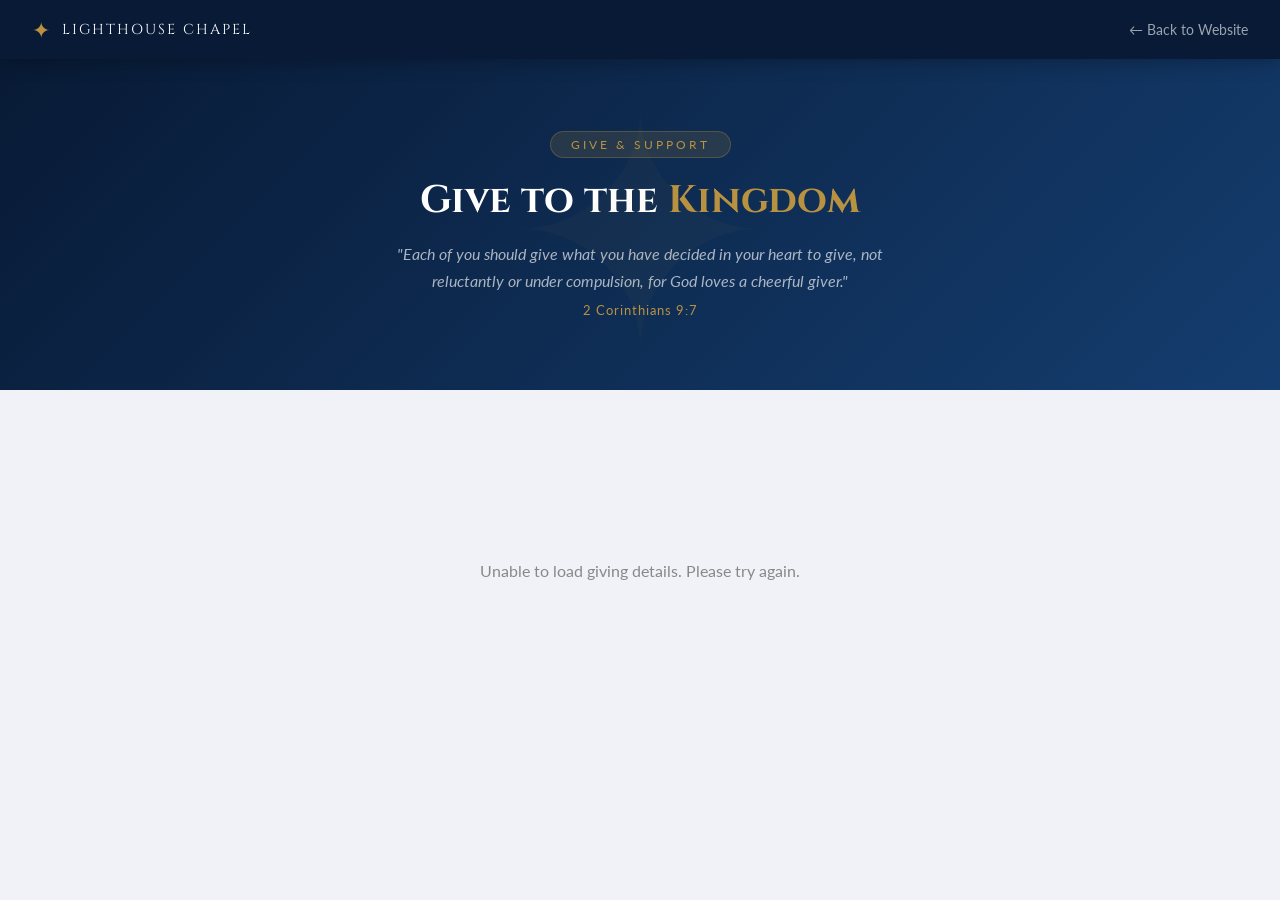
==== give.html @ 6e42f1c6 "INITIAL APP" ====
<!DOCTYPE html>
<html lang="en">

<head>
    <meta charset="UTF-8" />
    <meta name="viewport" content="width=device-width, initial-scale=1.0" />
    <title>Give — Lighthouse Chapel</title>
    <link rel="preconnect" href="https://fonts.googleapis.com">
    <link
        href="https://fonts.googleapis.com/css2?family=Cinzel:wght@400;600;700&family=Lato:wght@300;400;700&display=swap"
        rel="stylesheet">
    <style>
        :root {
            --navy: #0d2b52;
            --navy-dark: #081a35;
            --navy-mid: #143d6f;
            --navy-light: #1e5298;
            --gold: #b89240;
            --gold-light: #d4af60;
            --white: #fff;
            --off-white: #f8f6f2;
            --bg: #f0f2f8;
            --text: #1a1a2e;
            --text-mid: #555577;
            --text-light: #888899;
            --border: #e0e4f0;
            --success: #27ae60;
            --error: #e74c3c;
            --radius: 10px;
            --shadow: 0 2px 16px rgba(13, 43, 82, 0.1);
            --font-heading: 'Cinzel', serif;
            --font-body: 'Lato', sans-serif;
        }

        *,
        *::before,
        *::after {
            box-sizing: border-box;
            margin: 0;
            padding: 0;
        }

        body {
            font-family: var(--font-body);
            background: var(--bg);
            color: var(--text);
            min-height: 100vh;
        }

        a {
            text-decoration: none;
            color: inherit;
        }

        /* NAV */
        .nav {
            background: var(--navy-dark);
            padding: 16px 32px;
            display: flex;
            align-items: center;
            justify-content: space-between;
            position: sticky;
            top: 0;
            z-index: 100;
            box-shadow: 0 2px 20px rgba(0, 0, 0, 0.3);
        }

        .nav-brand {
            display: flex;
            align-items: center;
            gap: 12px;
        }

        .nav-brand-icon {
            color: var(--gold);
            font-size: 1.4rem;
        }

        .nav-brand-name {
            font-family: var(--font-heading);
            color: var(--white);
            font-size: 0.9rem;
            letter-spacing: 2px;
        }

        .nav-back {
            color: rgba(255, 255, 255, 0.6);
            font-size: 0.85rem;
            display: flex;
            align-items: center;
            gap: 6px;
            transition: 0.2s;
        }

        .nav-back:hover {
            color: var(--gold);
        }

        /* HERO */
        .hero {
            background: linear-gradient(135deg, var(--navy-dark) 0%, var(--navy-mid) 100%);
            padding: 72px 32px;
            text-align: center;
            position: relative;
            overflow: hidden;
        }

        .hero::before {
            content: '✦';
            position: absolute;
            left: 50%;
            top: 50%;
            transform: translate(-50%, -50%);
            font-size: 20rem;
            color: rgba(184, 146, 64, 0.04);
            pointer-events: none;
        }

        .hero-tag {
            display: inline-block;
            background: rgba(184, 146, 64, 0.15);
            color: var(--gold);
            border: 1px solid rgba(184, 146, 64, 0.3);
            padding: 6px 20px;
            border-radius: 50px;
            font-size: 0.72rem;
            letter-spacing: 3px;
            text-transform: uppercase;
            margin-bottom: 20px;
        }

        .hero-title {
            font-family: var(--font-heading);
            color: var(--white);
            font-size: 2.4rem;
            line-height: 1.2;
            margin-bottom: 16px;
        }

        .hero-title span {
            color: var(--gold);
        }

        .hero-scripture {
            color: rgba(255, 255, 255, 0.65);
            font-size: 1rem;
            max-width: 560px;
            margin: 0 auto 8px;
            line-height: 1.7;
            font-style: italic;
        }

        .hero-scripture-ref {
            color: var(--gold);
            font-size: 0.82rem;
            letter-spacing: 1px;
        }

        /* MAIN */
        .main {
            max-width: 900px;
            margin: 0 auto;
            padding: 48px 32px;
        }

        /* GIVING TIERS */
        .section-label {
            font-family: var(--font-heading);
            font-size: 0.72rem;
            letter-spacing: 3px;
            text-transform: uppercase;
            color: var(--text-light);
            margin-bottom: 20px;
            padding-bottom: 12px;
            border-bottom: 2px solid var(--border);
        }

        .tiers-grid {
            display: grid;
            grid-template-columns: repeat(4, 1fr);
            gap: 16px;
            margin-bottom: 48px;
        }

        .tier-card {
            background: var(--white);
            border-radius: 12px;
            padding: 24px 16px;
            text-align: center;
            box-shadow: var(--shadow);
            border-top: 4px solid var(--gold);
            transition: 0.2s;
        }

        .tier-card:hover {
            transform: translateY(-3px);
            box-shadow: 0 8px 28px rgba(13, 43, 82, 0.12);
        }

        .tier-icon {
            font-size: 2rem;
            margin-bottom: 12px;
        }

        .tier-name {
            font-family: var(--font-heading);
            font-size: 0.85rem;
            color: var(--navy-dark);
            letter-spacing: 1px;
            margin-bottom: 8px;
        }

        .tier-desc {
            font-size: 0.78rem;
            color: var(--text-light);
            line-height: 1.5;
        }

        /* PAYMENT METHODS */
        .methods-grid {
            display: grid;
            grid-template-columns: 1fr 1fr;
            gap: 24px;
            margin-bottom: 48px;
        }

        .method-card {
            background: var(--white);
            border-radius: 16px;
            box-shadow: var(--shadow);
            overflow: hidden;
        }

        .method-header {
            padding: 20px 24px;
            display: flex;
            align-items: center;
            gap: 14px;
        }

        .method-header.momo {
            background: linear-gradient(135deg, #ffcc02, #ff8c00);
        }

        .method-header.bank {
            background: linear-gradient(135deg, var(--navy-mid), var(--navy-dark));
        }

        .method-header-icon {
            font-size: 1.8rem;
        }

        .method-header-title {
            font-family: var(--font-heading);
            font-size: 0.9rem;
            letter-spacing: 1px;
        }

        .method-header.momo .method-header-title {
            color: var(--navy-dark);
        }

        .method-header.bank .method-header-title {
            color: var(--white);
        }

        .method-body {
            padding: 20px 24px;
        }

        .momo-provider {
            border: 1px solid var(--border);
            border-radius: var(--radius);
            padding: 14px 16px;
            margin-bottom: 12px;
            display: flex;
            align-items: center;
            justify-content: space-between;
            gap: 12px;
            transition: 0.2s;
        }

        .momo-provider:last-child {
            margin-bottom: 0;
        }

        .momo-provider:hover {
            border-color: var(--gold);
            background: rgba(184, 146, 64, 0.03);
        }

        .momo-provider-left {
            display: flex;
            align-items: center;
            gap: 12px;
        }

        .momo-provider-icon {
            font-size: 1.4rem;
        }

        .momo-provider-name {
            font-size: 0.78rem;
            font-weight: 700;
            color: var(--text-light);
            text-transform: uppercase;
            letter-spacing: 1px;
        }

        .momo-provider-number {
            font-family: var(--font-heading);
            font-size: 1rem;
            color: var(--navy-dark);
            letter-spacing: 2px;
        }

        .copy-btn {
            background: none;
            border: 1px solid var(--gold);
            color: var(--gold);
            padding: 6px 14px;
            border-radius: 50px;
            font-size: 0.72rem;
            cursor: pointer;
            transition: 0.2s;
            white-space: nowrap;
            flex-shrink: 0;
        }

        .copy-btn:hover {
            background: var(--gold);
            color: var(--navy-dark);
        }

        .no-number {
            color: var(--text-light);
            font-size: 0.85rem;
            font-style: italic;
            padding: 8px 0;
        }

        .bank-row {
            display: flex;
            justify-content: space-between;
            align-items: center;
            padding: 10px 0;
            border-bottom: 1px solid var(--border);
        }

        .bank-row:last-child {
            border-bottom: none;
        }

        .bank-row-label {
            font-size: 0.78rem;
            color: var(--text-light);
            text-transform: uppercase;
            letter-spacing: 0.5px;
        }

        .bank-row-value {
            font-size: 0.9rem;
            font-weight: 700;
            color: var(--navy-dark);
            display: flex;
            align-items: center;
            gap: 8px;
        }

        /* HOW TO GIVE */
        .how-card {
            background: var(--white);
            border-radius: 16px;
            padding: 32px;
            box-shadow: var(--shadow);
            margin-bottom: 48px;
        }

        .steps-grid {
            display: grid;
            grid-template-columns: repeat(4, 1fr);
            gap: 20px;
            margin-top: 24px;
        }

        .step {
            text-align: center;
            padding: 20px 12px;
            background: var(--off-white);
            border-radius: var(--radius);
            position: relative;
        }

        .step-num {
            width: 32px;
            height: 32px;
            border-radius: 50%;
            background: var(--navy-dark);
            color: var(--gold);
            font-family: var(--font-heading);
            font-size: 0.85rem;
            display: flex;
            align-items: center;
            justify-content: center;
            margin: 0 auto 12px;
        }

        .step-icon {
            font-size: 1.6rem;
            margin-bottom: 10px;
        }

        .step-title {
            font-family: var(--font-heading);
            font-size: 0.78rem;
            color: var(--navy-dark);
            letter-spacing: 1px;
            margin-bottom: 6px;
        }

        .step-desc {
            font-size: 0.75rem;
            color: var(--text-light);
            line-height: 1.5;
        }

        /* NOTE */
        .giving-note {
            background: rgba(184, 146, 64, 0.08);
            border: 1px solid rgba(184, 146, 64, 0.25);
            border-radius: var(--radius);
            padding: 20px 24px;
            margin-bottom: 48px;
            color: var(--text-mid);
            font-size: 0.88rem;
            line-height: 1.7;
        }

        .giving-note strong {
            color: var(--navy-dark);
        }

        /* SCRIPTURE BANNER */
        .scripture-banner {
            background: linear-gradient(135deg, var(--navy-dark), var(--navy-mid));
            border-radius: 16px;
            padding: 40px 32px;
            text-align: center;
            margin-bottom: 48px;
        }

        .scripture-banner-text {
            font-family: var(--font-heading);
            color: var(--white);
            font-size: 1.1rem;
            line-height: 1.6;
            margin-bottom: 8px;
            font-style: italic;
        }

        .scripture-banner-ref {
            color: var(--gold);
            font-size: 0.82rem;
            letter-spacing: 1px;
        }

        /* LOADING */
        .page-loading {
            display: flex;
            flex-direction: column;
            align-items: center;
            justify-content: center;
            min-height: 40vh;
            gap: 16px;
        }

        .spinner {
            width: 32px;
            height: 32px;
            border-radius: 50%;
            border: 3px solid var(--border);
            border-top-color: var(--navy-mid);
            animation: spin 0.8s linear infinite;
        }

        @keyframes spin {
            to {
                transform: rotate(360deg);
            }
        }

        /* FOOTER */
        .give-footer {
            text-align: center;
            padding: 32px;
            color: var(--text-light);
            font-size: 0.8rem;
            border-top: 1px solid var(--border);
        }

        .give-footer a {
            color: var(--gold);
        }

        /* TOAST */
        .toast-popup {
            position: fixed;
            bottom: 24px;
            left: 50%;
            transform: translateX(-50%) translateY(20px);
            background: var(--success);
            color: var(--white);
            padding: 12px 28px;
            border-radius: 50px;
            font-size: 0.85rem;
            font-weight: 700;
            box-shadow: 0 4px 20px rgba(0, 0, 0, 0.2);
            opacity: 0;
            transition: all 0.3s;
            pointer-events: none;
            z-index: 9999;
        }

        .toast-popup.show {
            opacity: 1;
            transform: translateX(-50%) translateY(0);
        }

        @media (max-width: 700px) {
            .nav {
                padding: 14px 20px;
            }

            .hero {
                padding: 48px 20px;
            }

            .hero-title {
                font-size: 1.6rem;
            }

            .main {
                padding: 32px 16px;
            }

            .tiers-grid {
                grid-template-columns: repeat(2, 1fr);
            }

            .methods-grid {
                grid-template-columns: 1fr;
            }

            .steps-grid {
                grid-template-columns: repeat(2, 1fr);
            }

            .hero::before {
                display: none;
            }
        }
    </style>
</head>

<body>

    <!-- NAV -->
    <nav class="nav">
        <div class="nav-brand">
            <span class="nav-brand-icon">✦</span>
            <span class="nav-brand-name">LIGHTHOUSE CHAPEL</span>
        </div>
        <a href="index.html" class="nav-back">← Back to Website</a>
    </nav>

    <!-- HERO -->
    <div class="hero">
        <div class="hero-tag">Give & Support</div>
        <h1 class="hero-title">Give to the <span>Kingdom</span></h1>
        <p class="hero-scripture">"Each of you should give what you have decided in your heart to give, not reluctantly
            or under compulsion, for God loves a cheerful giver."</p>
        <div class="hero-scripture-ref">2 Corinthians 9:7</div>
    </div>

    <!-- LOADING -->
    <div class="page-loading" id="pageLoading">
        <div class="spinner"></div>
    </div>

    <!-- CONTENT -->
    <div id="pageContent" style="display:none">
        <main class="main">

            <!-- GIVING TIERS -->
            <div class="section-label">Ways to Give</div>
            <div class="tiers-grid">
                <div class="tier-card">
                    <div class="tier-icon">🌾</div>
                    <div class="tier-name">Tithe</div>
                    <div class="tier-desc">Return 10% of your income as an act of worship and obedience to God</div>
                </div>
                <div class="tier-card" style="border-top-color:var(--navy-mid)">
                    <div class="tier-icon">🙏</div>
                    <div class="tier-name">Offering</div>
                    <div class="tier-desc">Give above your tithe as a freewill offering from a grateful heart</div>
                </div>
                <div class="tier-card" style="border-top-color:var(--success)">
                    <div class="tier-icon">🌱</div>
                    <div class="tier-name">Seed</div>
                    <div class="tier-desc">Plant a seed of faith, believing God to multiply it back to you</div>
                </div>
                <div class="tier-card" style="border-top-color:#8e44ad">
                    <div class="tier-icon">🏛️</div>
                    <div class="tier-name">Building Fund</div>
                    <div class="tier-desc">Support the growth of our church facilities for God's kingdom</div>
                </div>
            </div>

            <!-- PAYMENT METHODS -->
            <div class="section-label">How to Give</div>
            <div class="methods-grid">

                <!-- MOBILE MONEY -->
                <div class="method-card">
                    <div class="method-header momo">
                        <div class="method-header-icon">📱</div>
                        <div class="method-header-title">Mobile Money</div>
                    </div>
                    <div class="method-body" id="momoBody">
                        <div class="spinner" style="margin:20px auto;display:block"></div>
                    </div>
                </div>

                <!-- BANK TRANSFER -->
                <div class="method-card">
                    <div class="method-header bank">
                        <div class="method-header-icon">🏦</div>
                        <div class="method-header-title">Bank Transfer</div>
                    </div>
                    <div class="method-body" id="bankBody">
                        <div class="spinner" style="margin:20px auto;display:block"></div>
                    </div>
                </div>

            </div>

            <!-- HOW TO GIVE VIA MOMO -->
            <div class="how-card">
                <div class="section-label" style="margin-bottom:0;border-bottom:none">How to Send via Mobile Money</div>
                <div class="steps-grid">
                    <div class="step">
                        <div class="step-num">1</div>
                        <div class="step-icon">📱</div>
                        <div class="step-title">Dial</div>
                        <div class="step-desc">Dial *170# on MTN, *110# on Telecel, or *500# on AirtelTigo</div>
                    </div>
                    <div class="step">
                        <div class="step-num">2</div>
                        <div class="step-icon">💸</div>
                        <div class="step-title">Send Money</div>
                        <div class="step-desc">Select "Send Money" and enter the church number above</div>
                    </div>
                    <div class="step">
                        <div class="step-num">3</div>
                        <div class="step-icon">✍️</div>
                        <div class="step-title">Reference</div>
                        <div class="step-desc">Add your name and giving type (e.g. "John Doe - Tithe") as reference
                        </div>
                    </div>
                    <div class="step">
                        <div class="step-num">4</div>
                        <div class="step-icon">✅</div>
                        <div class="step-title">Confirm</div>
                        <div class="step-desc">Enter your PIN to confirm. You'll receive an SMS confirmation</div>
                    </div>
                </div>
            </div>

            <!-- GIVING NOTE -->
            <div class="giving-note" id="givingNote" style="display:none">
                <strong>📌 Note from the Church:</strong> <span id="givingNoteText"></span>
            </div>

            <!-- SCRIPTURE BANNER -->
            <div class="scripture-banner">
                <div class="scripture-banner-text">"Bring the whole tithe into the storehouse, that there may be food in
                    my house. Test me in this," says the LORD Almighty, "and see if I will not throw open the floodgates
                    of heaven and pour out so much blessing that there will not be room enough to store it."</div>
                <div class="scripture-banner-ref">Malachi 3:10</div>
            </div>

        </main>

        <footer class="give-footer">
            <p>Lighthouse Chapel · Amasaman, Accra, Ghana</p>
            <p style="margin-top:6px">Thank you for your generosity. <a href="index.html">← Return to Website</a></p>
        </footer>
    </div>

    <div class="toast-popup" id="toastPopup"></div>

    <script>
        const API = (window.location.hostname === 'localhost' || window.location.hostname === '127.0.0.1')
            ? 'http://localhost:5000/api' : '/api';

        async function loadGivingPage() {
            try {
                const res = await fetch(`${API}/settings`);
                const settings = await res.json();

                document.getElementById('pageLoading').style.display = 'none';
                document.getElementById('pageContent').style.display = 'block';

                renderMomo(settings);
                renderBank(settings);

                if (settings.giving_note && settings.giving_note.trim()) {
                    document.getElementById('givingNoteText').textContent = settings.giving_note;
                    document.getElementById('givingNote').style.display = 'block';
                }

                if (settings.church_name) {
                    document.title = `Give — ${settings.church_name}`;
                }
            } catch (err) {
                document.getElementById('pageLoading').innerHTML = '<p style="color:#888;padding:40px">Unable to load giving details. Please try again.</p>';
            }
        }

        function renderMomo(settings) {
            const providers = [
                { key: 'momo_mtn', name: 'MTN Mobile Money', icon: '🟡', color: '#ffcc02' },
                { key: 'momo_telecel', name: 'Telecel Cash', icon: '🔴', color: '#e74c3c' },
                { key: 'momo_airteltigo', name: 'AirtelTigo Money', icon: '🔵', color: '#143d6f' }
            ];

            const hasAny = providers.some(p => settings[p.key] && settings[p.key].trim());

            if (!hasAny) {
                document.getElementById('momoBody').innerHTML = '<p class="no-number">Mobile money details not yet configured. Please contact the church directly.</p>';
                return;
            }

            document.getElementById('momoBody').innerHTML = providers
                .filter(p => settings[p.key] && settings[p.key].trim())
                .map(p => `
          <div class="momo-provider">
            <div class="momo-provider-left">
              <div class="momo-provider-icon">${p.icon}</div>
              <div>
                <div class="momo-provider-name">${p.name}</div>
                <div class="momo-provider-number">${settings[p.key]}</div>
              </div>
            </div>
            <button class="copy-btn" onclick="copyText('${settings[p.key]}', '${p.name} number copied!')">Copy</button>
          </div>
        `).join('');
        }

        function renderBank(settings) {
            const hasBank = settings.bank_name || settings.bank_account;

            if (!hasBank) {
                document.getElementById('bankBody').innerHTML = '<p class="no-number">Bank details not yet configured. Please contact the church directly.</p>';
                return;
            }

            const rows = [
                { label: 'Bank Name', value: settings.bank_name },
                { label: 'Account Number', value: settings.bank_account, copy: true },
                { label: 'Branch', value: settings.bank_branch },
            ].filter(r => r.value && r.value.trim());

            document.getElementById('bankBody').innerHTML = rows.map(r => `
        <div class="bank-row">
          <span class="bank-row-label">${r.label}</span>
          <span class="bank-row-value">
            ${r.value}
            ${r.copy ? `<button class="copy-btn" onclick="copyText('${r.value}', 'Account number copied!')">Copy</button>` : ''}
          </span>
        </div>
      `).join('');
        }

        function copyText(text, msg) {
            navigator.clipboard.writeText(text).then(() => showToast(msg));
        }

        function showToast(msg) {
            const t = document.getElementById('toastPopup');
            t.textContent = '✅ ' + msg;
            t.classList.add('show');
            setTimeout(() => t.classList.remove('show'), 2500);
        }

        loadGivingPage();
    </script>
</body>

</html>
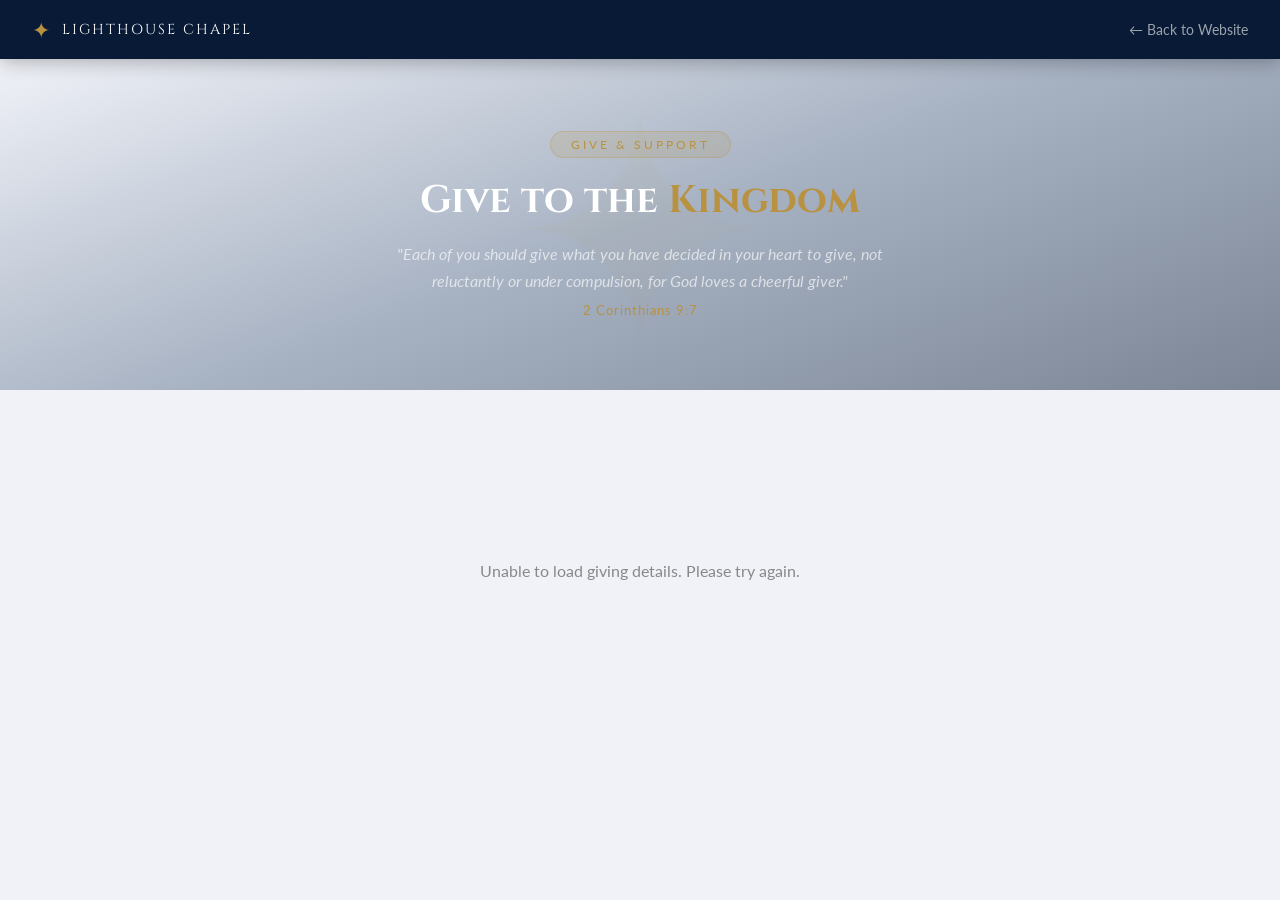
==== commit 69664f0f: "Wired everything,presenting to church" ====
--- a/give.html
+++ b/give.html
@@ -98,11 +98,34 @@
 
         /* HERO */
         .hero {
-            background: linear-gradient(135deg, var(--navy-dark) 0%, var(--navy-mid) 100%);
+            background-image: url('https://images.unsplash.com/photo-1544027993-37dbfe43562a?w=1600&q=80');
+            background-size: cover;
+            background-position: center;
+            background-repeat: no-repeat;
             padding: 72px 32px;
             text-align: center;
             position: relative;
             overflow: hidden;
+        }
+
+        .hero::after {
+            content: '';
+            position: absolute;
+            inset: 0;
+            background: linear-gradient(160deg,
+                    rgba(8, 26, 53, 0) 0%,
+                    rgba(13, 43, 82, 0.32) 50%,
+                    rgba(8, 26, 53, 0.50) 100%);
+            z-index: 0;
+        }
+
+        .hero-tag,
+        .hero-title,
+        .hero-scripture,
+        .hero-scripture-ref,
+        .hero::before {
+            position: relative;
+            z-index: 1;
         }
 
         .hero::before {
